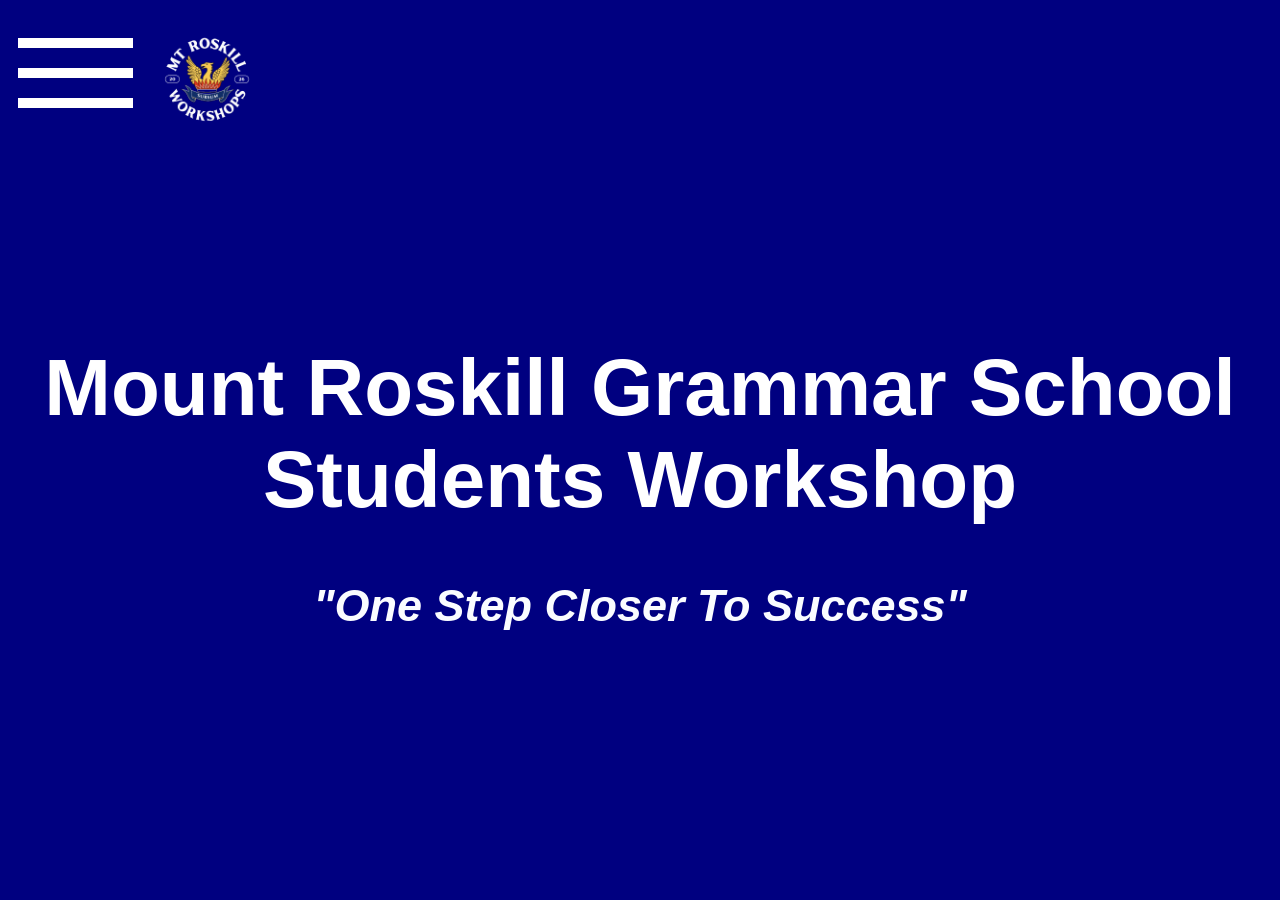
==== index.html @ 083a3773 "adding image,changing background color" ====
<!DOCTYPE html>
<html lang="en" xmlns="http://www.w3.org/1999/html">
<head>

    <meta charset="UTF-8">
    <title>home page</title>
    <link rel="stylesheet" href="style.css">

</head>

<body>
<header>

<div class="menu-icon" onclick="toggleMenu()">
    <div class="bar"></div>
    <div class="bar"></div>
    <div class="bar"></div>
</div>

 <a href="https://www.mrgs.school.nz/">
    <img src="images\finally.png" alt="phoneix">
</a>


<ul id="nav-links" class="hidden">
    <li><a href="#">Home</a></li>
    <li><a href="#">About</a></li>
    <li><a href="#">Services</a></li>
    <li><a href="#">Contact</a></li>
</ul>


</header>

<h1 class="slide-up">Mount Roskill Grammar School <br/>  Students Workshop</h1>


<p></p>

<p class="slide-up"> <strong><em>"One Step Closer To Success"</em></strong></p>
---- style.css ----
img {
width: 120px;
}

 h1 {
 color: white;
    margin-top: 200px;
    text-align: center;
    font-size: 80px;
    font-family: sans-serif;
}
.slide-up {
    opacity: 0;
    transform: translateY(50px);
    animation: moveIn 1.5s ease-out forwards;
}


@keyframes moveIn {
    to {
        opacity: 1;
        transform: translateY(0)
    }
}



.menu-icon {
    display: inline-block;
    cursor: pointer;
    padding: 10px;
}

.bar {
    width: 115px;
    height: 10px;
    background-color: white;
    margin: 20px 0;
    transition: 0.4s ease;
}


#nav-links {
    list-style: none;
    padding: 0;
    margin-top: 10px;
    display: none;
    flex-direction: column;
    gap: 10px;
}


#nav-links.show {
    display: flex;
}


#nav-links a {
    text-decoration: none;
    color: #333;
    font-size: 18px;
    font-family: sans-serif;
}




body {
background-color: navy;
}


.hamburger span {
  height: 3px;
  width: 100%;
  background-color: navy ;
  border-radius: 10px;
  color: white;
}

p {
    color: #fafcff;
    font-size: 45px;
    font-family: sans-serif;
    text-align: center
}
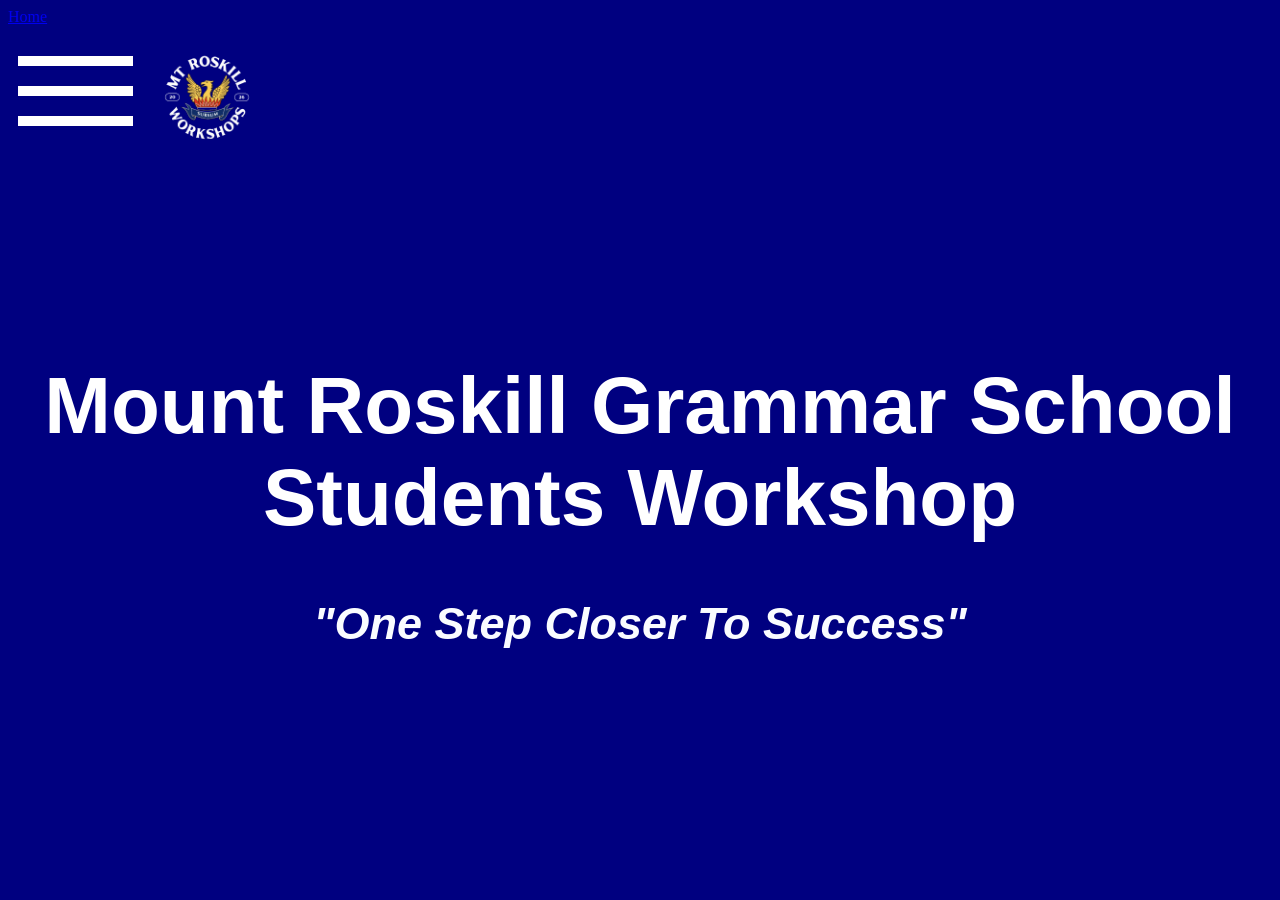
==== commit 0b6cd619: "adding image,changing background color" ====
--- a/index.html
+++ b/index.html
@@ -9,8 +9,12 @@
 </head>
 
 <body>
+
+<a href="pg2.html">Home</a>
 <header>
+<nav>
 
+</nav>
 <div class="menu-icon" onclick="toggleMenu()">
     <div class="bar"></div>
     <div class="bar"></div>
--- a/style.css
+++ b/style.css
@@ -70,7 +70,6 @@
 background-color: navy;
 }
 
-
 .hamburger span {
   height: 3px;
   width: 100%;
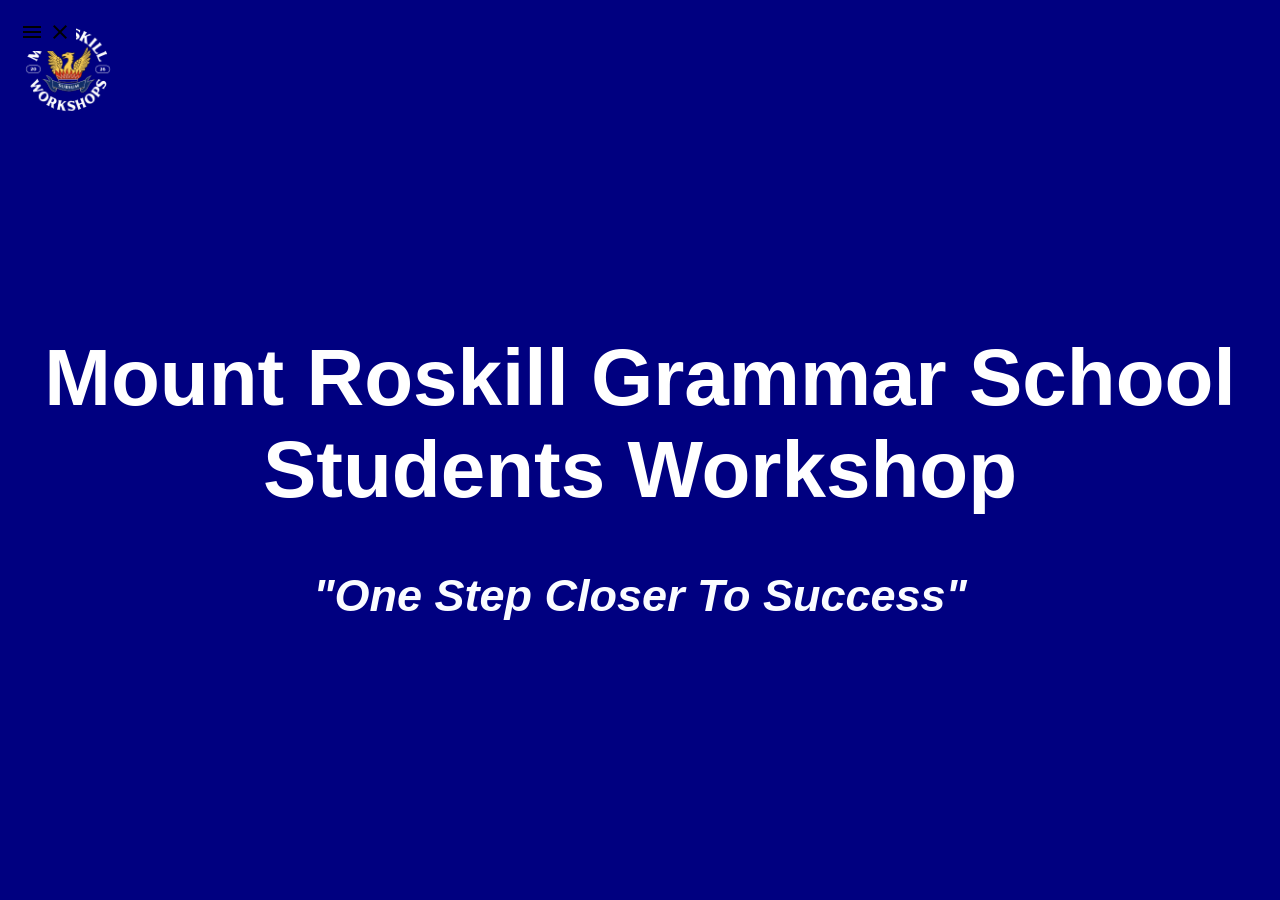
==== commit 0d287e6a: "adding image,changing background color" ====
--- a/index.html
+++ b/index.html
@@ -5,33 +5,34 @@
     <meta charset="UTF-8">
     <title>home page</title>
     <link rel="stylesheet" href="style.css">
+    <link href="https://fonts.googleapis.com/icon?family=Material+Icons" rel="stylesheet">
 
 </head>
 
 <body>
 
-<a href="pg2.html">Home</a>
+    <!-- material icons CDN in the head section, see the html settings 👆-->
+  <ul class="menu">
+    <li><a class="menuItem" href="#">Home</a></li>
+    <li><a class="menuItem" href="#">Profile</a></li>
+    <li><a class="menuItem" href="#">About</a></li>
+    <li><a class="menuItem" href="#">Contacts</a></li>
+  </ul>
+  <button class="hamburger">
+    <!-- material icons https://material.io/resources/icons/ -->
+    <i class="menuIcon material-icons">menu</i>
+    <i class="closeIcon material-icons">close</i>
+
+  </button>
+
 <header>
-<nav>
 
-</nav>
-<div class="menu-icon" onclick="toggleMenu()">
-    <div class="bar"></div>
-    <div class="bar"></div>
-    <div class="bar"></div>
-</div>
 
  <a href="https://www.mrgs.school.nz/">
     <img src="images\finally.png" alt="phoneix">
 </a>
 
 
-<ul id="nav-links" class="hidden">
-    <li><a href="#">Home</a></li>
-    <li><a href="#">About</a></li>
-    <li><a href="#">Services</a></li>
-    <li><a href="#">Contact</a></li>
-</ul>
 
 
 </header>
@@ -43,4 +44,38 @@
 
 <p class="slide-up"> <strong><em>"One Step Closer To Success"</em></strong></p>
 
+<script>
 
+const menu = document.querySelector(".menu");
+const menuItems = document.querySelectorAll(".menuItem");
+const hamburger= document.querySelector(".hamburger");
+const closeIcon= document.querySelector(".closeIcon");
+const menuIcon = document.querySelector(".menuIcon");
+
+function toggleMenu() {
+  if (menu.classList.contains("showMenu")) {
+    menu.classList.remove("showMenu");
+    closeIcon.style.display = "none";
+    menuIcon.style.display = "block";
+  } else {
+    menu.classList.add("showMenu");
+    closeIcon.style.display = "block";
+    menuIcon.style.display = "none";
+  }
+}
+
+hamburger.addEventListener("click", toggleMenu);
+
+menuItems.forEach(
+  function(menuItem) {
+    menuItem.addEventListener("click", toggleMenu);
+  }
+)
+
+
+</script>
+
+</body>
+</html>
+
+
--- a/style.css
+++ b/style.css
@@ -1,65 +1,10 @@
 
-img {
-width: 120px;
-}
 
  h1 {
  color: white;
     margin-top: 200px;
     text-align: center;
     font-size: 80px;
-    font-family: sans-serif;
-}
-.slide-up {
-    opacity: 0;
-    transform: translateY(50px);
-    animation: moveIn 1.5s ease-out forwards;
-}
-
-
-@keyframes moveIn {
-    to {
-        opacity: 1;
-        transform: translateY(0)
-    }
-}
-
-
-
-.menu-icon {
-    display: inline-block;
-    cursor: pointer;
-    padding: 10px;
-}
-
-.bar {
-    width: 115px;
-    height: 10px;
-    background-color: white;
-    margin: 20px 0;
-    transition: 0.4s ease;
-}
-
-
-#nav-links {
-    list-style: none;
-    padding: 0;
-    margin-top: 10px;
-    display: none;
-    flex-direction: column;
-    gap: 10px;
-}
-
-
-#nav-links.show {
-    display: flex;
-}
-
-
-#nav-links a {
-    text-decoration: none;
-    color: #333;
-    font-size: 18px;
     font-family: sans-serif;
 }
 
@@ -70,13 +15,7 @@
 background-color: navy;
 }
 
-.hamburger span {
-  height: 3px;
-  width: 100%;
-  background-color: navy ;
-  border-radius: 10px;
-  color: white;
-}
+
 
 p {
     color: #fafcff;
@@ -85,3 +24,61 @@
     text-align: center
 }
 
+* {
+  margin: 20000;
+  padding: 65000;
+  box-sizing: border-box;
+}
+
+.menuItem {
+  display: block;
+  margin: 2rem 4rem;
+  font-size: 1.8rem;
+  color: white;
+  text-decoration: none;
+}
+
+.menuItem:hover {
+  text-decoration: underline;
+}
+
+.hamburger {
+  position: fixed;
+  z-index: 100;
+  top: 1rem;
+  left: 1rem;
+  padding: 4px;
+  border: navy 1px;
+  background: navy;
+  cursor: pointer;
+}
+
+.closeIcon {
+  display: none;
+}
+
+.menu {
+  position: fixed;
+  transform: translateY(-100%);
+  transition: transform 0.2s;
+  top: 0;
+  left: 0;
+  right: 0;
+  bottom: 0;
+  z-index: 99;
+  background: navy;
+  color: green;
+  list-style: none;
+  padding-top: 4rem;
+}
+
+.showMenu {
+  transform: translateY(0);
+}
+
+img {
+width: 120px;
+text-align: left:
+margin-;left:20;
+padding-left:500;
+}
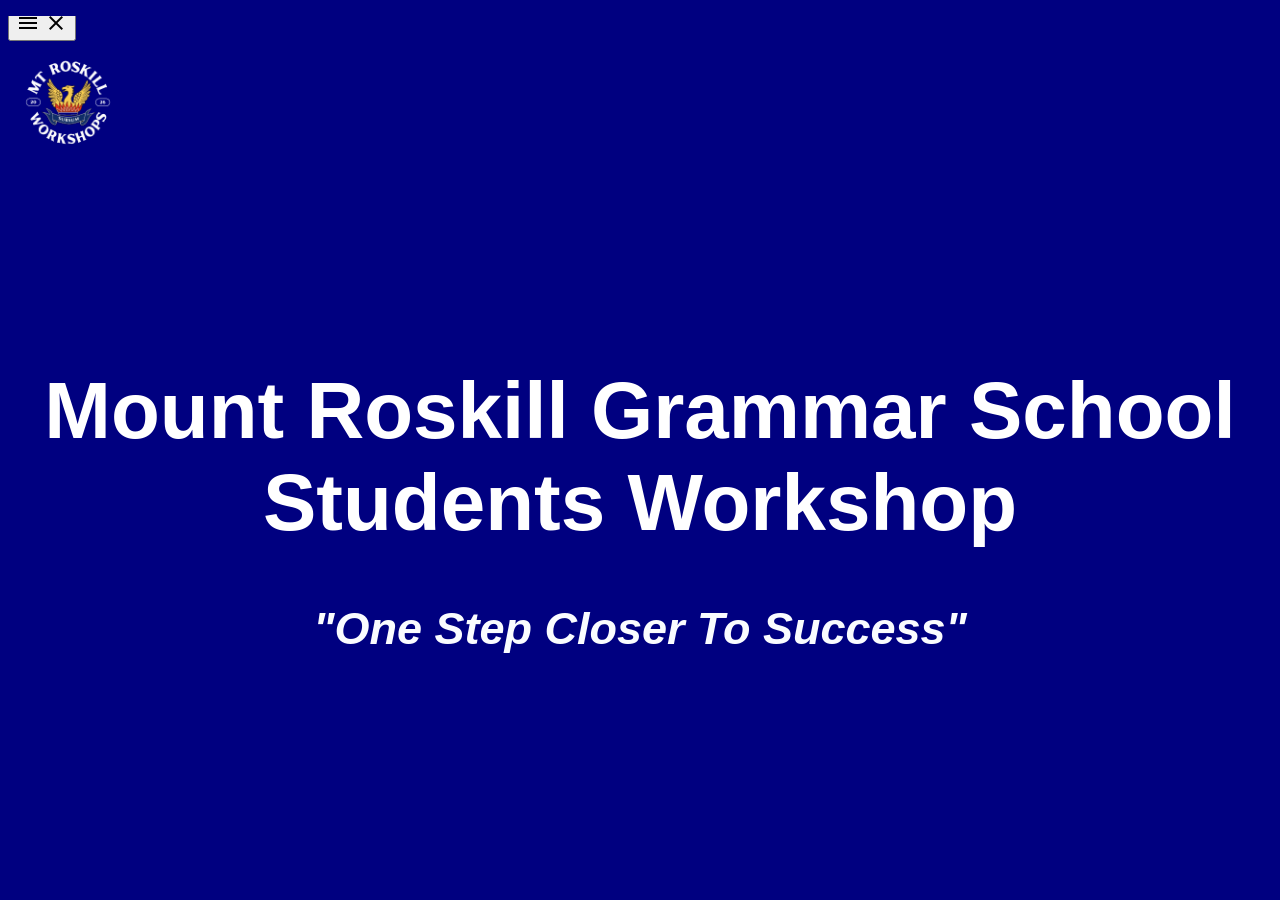
==== commit c5ad58f6: "adding image,changing background color" ====
--- a/index.html
+++ b/index.html
@@ -11,15 +11,14 @@
 
 <body>
 
-    <!-- material icons CDN in the head section, see the html settings 👆-->
   <ul class="menu">
-    <li><a class="menuItem" href="#">Home</a></li>
-    <li><a class="menuItem" href="#">Profile</a></li>
+    <li><a class="menuItem" href="index.html">Home</a></li>
+    <li><a class="menuItem" href="pg2.html">Workshop Schedule</a></li>
     <li><a class="menuItem" href="#">About</a></li>
     <li><a class="menuItem" href="#">Contacts</a></li>
   </ul>
   <button class="hamburger">
-    <!-- material icons https://material.io/resources/icons/ -->
+
     <i class="menuIcon material-icons">menu</i>
     <i class="closeIcon material-icons">close</i>
 
@@ -31,6 +30,9 @@
  <a href="https://www.mrgs.school.nz/">
     <img src="images\finally.png" alt="phoneix">
 </a>
+
+
+    <p class=" " id=" "></p>
 
 
 
--- a/style.css
+++ b/style.css
@@ -42,15 +42,18 @@
   text-decoration: underline;
 }
 
-.hamburger {
+
+.hamburger-icon {
   position: fixed;
   z-index: 100;
   top: 1rem;
   left: 1rem;
   padding: 4px;
   border: navy 1px;
-  background: navy;
+  color: navy;
   cursor: pointer;
+  width: 50px;
+  height:20px;
 }
 
 .closeIcon {
@@ -60,7 +63,7 @@
 .menu {
   position: fixed;
   transform: translateY(-100%);
-  transition: transform 0.2s;
+  transition: transform 0.5s;
   top: 0;
   left: 0;
   right: 0;
@@ -82,3 +85,4 @@
 margin-;left:20;
 padding-left:500;
 }
+
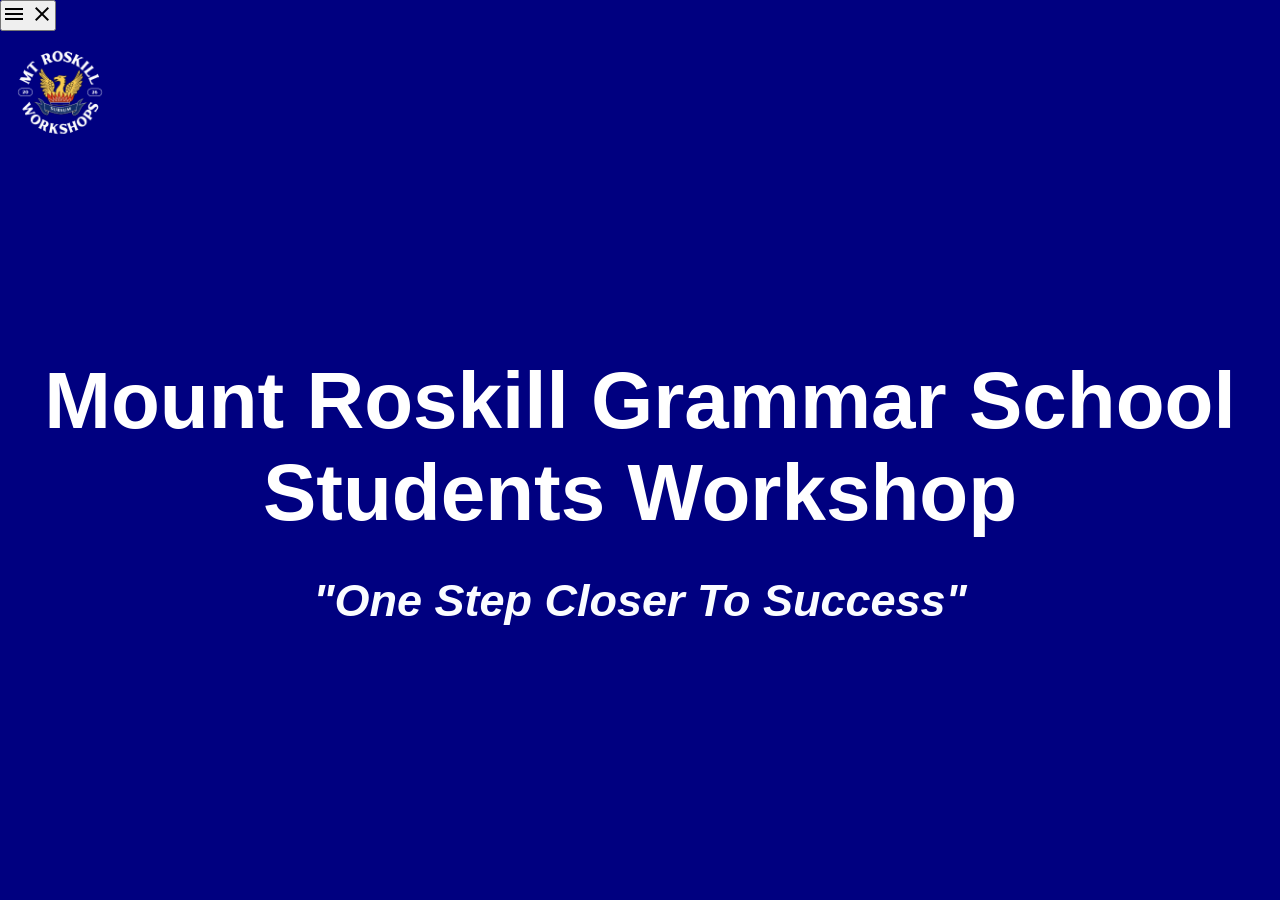
==== commit d6db6d25: "schedule grid attempt" ====
--- a/index.html
+++ b/index.html
@@ -13,9 +13,9 @@
 
   <ul class="menu">
     <li><a class="menuItem" href="index.html">Home</a></li>
-    <li><a class="menuItem" href="pg2.html">Workshop Schedule</a></li>
-    <li><a class="menuItem" href="#">About</a></li>
-    <li><a class="menuItem" href="#">Contacts</a></li>
+    <li><a class="menuItem" href="mainz.html">Workshop Schedule</a></li>
+    <li><a class="menuItem" href="about.html">About</a></li>
+    <li><a class="menuItem" href="contact.html">Contacts</a></li>
   </ul>
   <button class="hamburger">
 
@@ -39,9 +39,9 @@
 
 </header>
 
-<h1 class="slide-up">Mount Roskill Grammar School <br/>  Students Workshop</h1>
-
-
+<h1 class="slide-up">Mount Roskill Grammar School  <br>Students Workshop</h1>
+<br>
+  <br>
 <p></p>
 
 <p class="slide-up"> <strong><em>"One Step Closer To Success"</em></strong></p>
--- a/style.css
+++ b/style.css
@@ -25,8 +25,8 @@
 }
 
 * {
-  margin: 20000;
-  padding: 65000;
+  margin: 0px;
+  padding: 0px;
   box-sizing: border-box;
 }
 
@@ -81,8 +81,283 @@
 
 img {
 width: 120px;
-text-align: left:
-margin-;left:20;
+text-align: left;
+margin-left:20;
 padding-left:500;
 }
 
+
+
+#searchInput {
+    width: 1500px;
+    height: 50px;
+    padding: 0 15px;
+    font-size: 18px;
+    border-radius: 5px;
+    border: 1px solid #ccc;
+
+}
+
+
+#searchForm button {
+    height: 45px;
+    padding: 0 20px;
+    font-size: 18px;
+    cursor: pointer;
+    text-align: center;
+}
+
+
+
+.search-container {
+    display: flex;
+    justify-content: center;
+    align-items: center;
+    width: 100%;
+    margin-top: 50px;
+}
+
+
+#searchForm {
+    display: flex;
+    gap: 5px;
+}
+
+
+.grid-parent. {
+    display: grid;
+}
+
+h2{  color: white;
+    margin-bottom: 1px;
+    margin-top: 5px;
+    text-align: left;
+    font-size: 40px;
+    font-family: sans-serif;
+    padding-left: 65px;
+}
+h3{  color: white;
+    margin-bottom: 1px;
+    margin-top: 5px;
+    text-align: left;
+    font-size: 40px;
+    font-family: sans-serif;
+    padding-left: 65px;
+}
+
+.parent {
+display: grid;
+grid-template-columns: repeat(6, 1fr);
+grid-template-rows: repeat(4, 1fr);
+grid-column-gap: 0px;
+grid-row-gap: 0px;
+}
+
+.div1 { grid-area: 1 / 1 / 2 / 2;
+background-color: goldenrod;
+ font-family: "Arial Rounded MT Bold";
+    font-size: medium;
+ border-style: solid;
+}
+
+.div2 { grid-area: 1 / 2 / 2 / 3;
+background-color: darkblue;
+border-style: solid;
+
+}
+
+
+.div3 { grid-area: 1 / 3 / 2 / 4;
+background-color: darkblue;
+border-style: solid;
+
+
+}
+
+
+.div4 { grid-area: 1 / 4 / 2 / 5;
+background-color: darkblue;
+border-style: solid;
+
+
+}
+
+
+.div5 { grid-area: 1 / 5 / 2 / 6;
+background-color: darkblue;
+border-style: solid;
+
+
+}
+
+
+.div6 { grid-area: 1 / 6 / 2 / 7;
+background-color: darkblue;
+border-style: solid;
+
+
+}
+
+
+.div7 { grid-area: 2 / 1 / 3 / 2;
+background-color: crimson;
+border-style: solid;
+
+}
+
+
+.div8 { grid-area: 3 / 1 / 4 / 2;
+background-color: crimson;
+border-style: solid;
+
+}
+
+
+.div9 { grid-area: 4 / 1 / 5 / 2;
+background-color: crimson;
+border-style: solid;
+
+}
+
+
+.div10 { grid-area: 2 / 2 / 3 / 3;
+background-color: blanchedalmond;
+border-style: solid;
+
+
+}
+
+
+.div11 { grid-area: 3 / 2 / 4 / 3;
+background-color: blanchedalmond;
+border-style: solid;
+
+}
+
+
+.div12 { grid-area: 4 / 2 / 5 / 3;
+background-color: blanchedalmond;
+border-style: solid;
+
+
+
+}
+
+
+.div13 { grid-area: 2 / 3 / 3 / 4;
+background-color: blanchedalmond;
+border-style: solid;
+
+}
+
+
+.div14 { grid-area: 3 / 3 / 4 / 4;
+background-color: blanchedalmond;
+border-style: solid;
+
+
+}
+
+
+.div15 { grid-area: 4 / 3 / 5 / 4;
+background-color: blanchedalmond;
+border-style: solid;
+
+
+}
+
+
+.div16 { grid-area: 2 / 4 / 3 / 5;
+background-color: blanchedalmond;
+border-style: solid;
+
+
+}
+
+
+.div17 { grid-area: 3 / 4 / 4 / 5;
+background-color: blanchedalmond;
+border-style: solid;
+
+
+
+}
+
+
+.div18 { grid-area: 4 / 4 / 5 / 5;
+background-color: blanchedalmond;
+border-style: solid;
+
+
+
+}
+
+
+.div19 { grid-area: 2 / 5 / 3 / 6;
+background-color: blanchedalmond;
+border-style: solid;
+
+
+
+}
+
+
+.div20 { grid-area: 3 / 5 / 4 / 6;
+background-color: blanchedalmond;
+border-style: solid;
+
+
+
+}
+
+
+.div21 { grid-area: 4 / 5 / 5 / 6;
+background-color: blanchedalmond;
+border-style: solid;
+
+
+
+}
+
+
+.div22 { grid-area: 2 / 6 / 3 / 7;
+background-color: blanchedalmond;
+border-style: solid;
+
+
+
+}
+
+
+.div23 { grid-area: 3 / 6 / 4 / 7;
+background-color: blanchedalmond;
+border-style: solid;
+
+
+
+
+}
+
+
+.div24 { grid-area: 4 / 6 / 5 / 7;
+background-color: blanchedalmond;
+border-style: solid;
+
+
+
+
+}
+
+.hi{
+color: black;
+    font-size: 45.5px;
+
+
+}
+
+.red{
+   color: red;
+    font-size: 45.5px;
+
+
+}
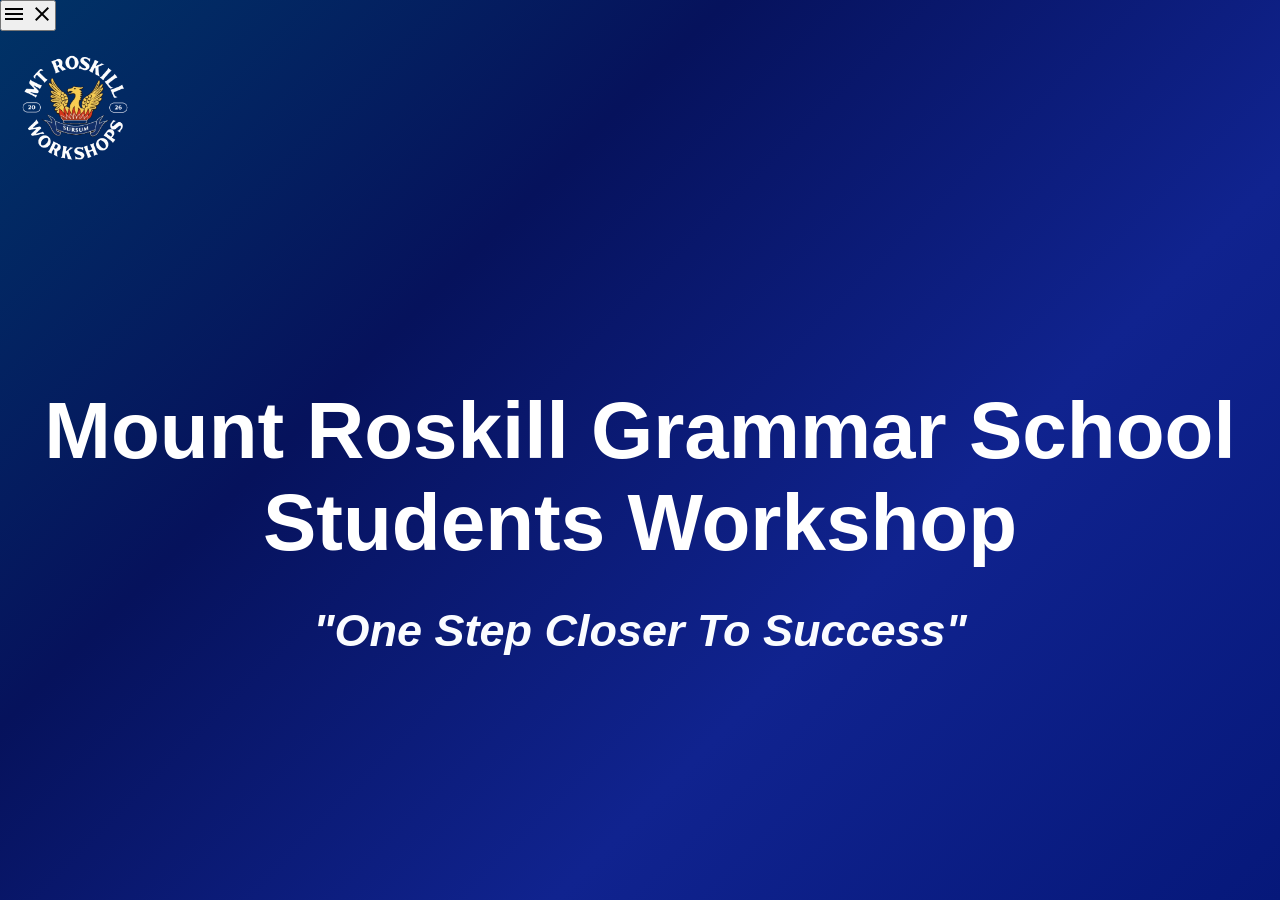
==== commit f425ac44: "background colour about pg" ====
--- a/index.html
+++ b/index.html
@@ -35,8 +35,6 @@
     <p class=" " id=" "></p>
 
 
-
-
 </header>
 
 <h1 class="slide-up">Mount Roskill Grammar School  <br>Students Workshop</h1>
@@ -45,6 +43,9 @@
 <p></p>
 
 <p class="slide-up"> <strong><em>"One Step Closer To Success"</em></strong></p>
+
+
+
 
 <script>
 
--- a/style.css
+++ b/style.css
@@ -1,8 +1,8 @@
 
 
  h1 {
- color: white;
-    margin-top: 200px;
+color: white;
+     margin-top: 200px;
     text-align: center;
     font-size: 80px;
     font-family: sans-serif;
@@ -12,9 +12,10 @@
 
 
 body {
-background-color: navy;
-}
-
+    height: 100vh;
+    margin: 0;
+    background: linear-gradient(135deg, #003366, #06125c, #10238f, #06187a);
+}
 
 
 p {
@@ -22,6 +23,24 @@
     font-size: 45px;
     font-family: sans-serif;
     text-align: center
+}
+
+
+.slide-up {
+  animation: slideUpAnimation 1s ease-out forwards;
+  opacity: 0; /* Starts invisible so it can fade in */
+}
+
+/* 2. Create the actual movement timeline */
+@keyframes slideUpAnimation {
+  from {
+    opacity: 0;
+    transform: translateY(40px); /* Starts 40 pixels lower */
+  }
+  to {
+    opacity: 1;
+    transform: translateY(0);    /* Moves up to its original position */
+  }
 }
 
 * {
@@ -69,7 +88,7 @@
   right: 0;
   bottom: 0;
   z-index: 99;
-  background: navy;
+  background: #06125c;
   color: green;
   list-style: none;
   padding-top: 4rem;
@@ -80,7 +99,7 @@
 }
 
 img {
-width: 120px;
+width: 150px;
 text-align: left;
 margin-left:20;
 padding-left:500;
@@ -145,6 +164,8 @@
     padding-left: 65px;
 }
 
+
+
 .parent {
 display: grid;
 grid-template-columns: repeat(6, 1fr);
@@ -360,4 +381,14 @@
     font-size: 45.5px;
 
 
+}
+
+
+.about{
+  margin-top: 200px;
+    text-align: center;
+    font-size: 40px;
+    font-family: sans-serif;
+
+
 }
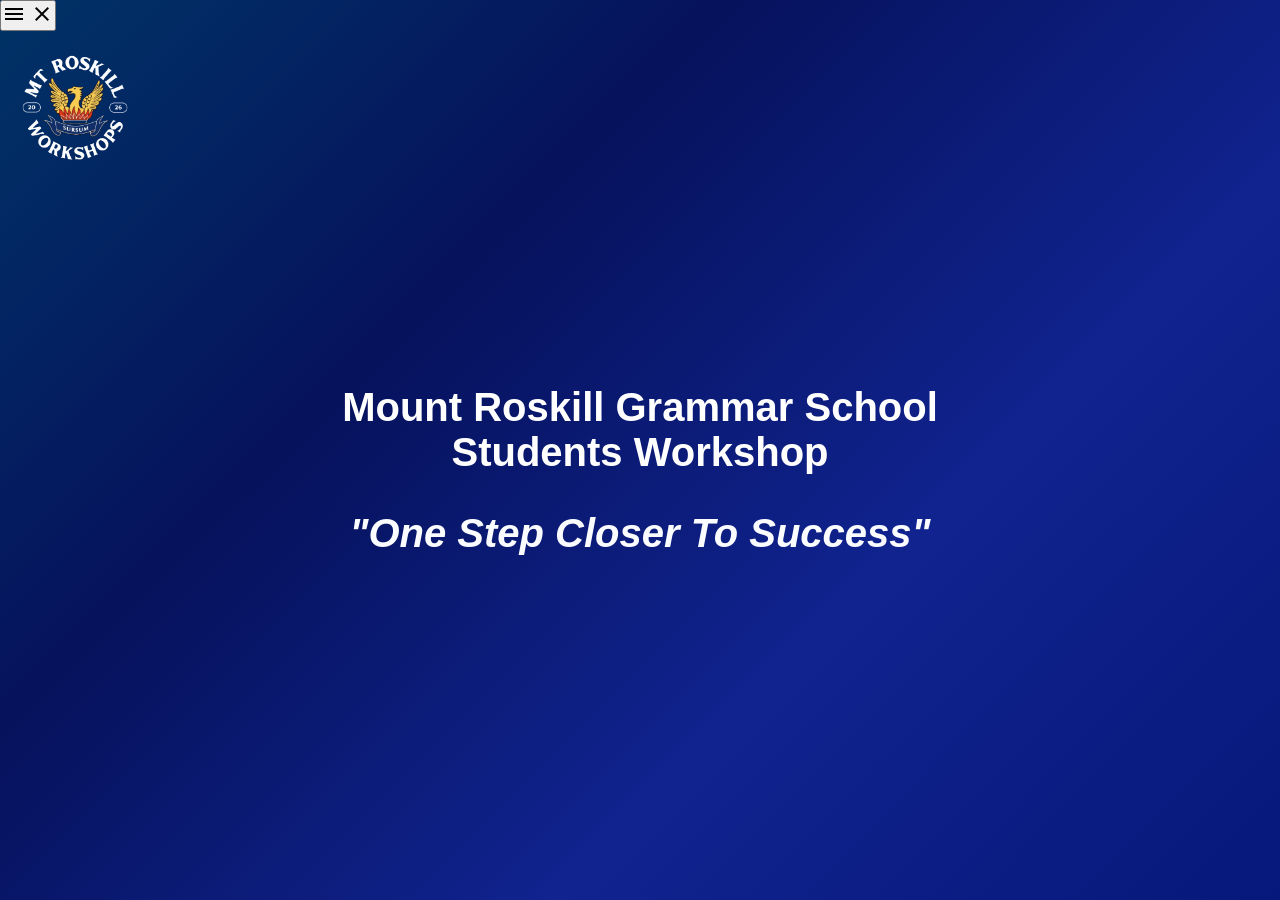
==== commit 8032f356: "contact about" ====
--- a/index.html
+++ b/index.html
@@ -1,5 +1,5 @@
 <!DOCTYPE html>
-<html lang="en" xmlns="http://www.w3.org/1999/html">
+<html lang="en">
 <head>
 
     <meta charset="UTF-8">
@@ -28,11 +28,11 @@
 
 
  <a href="https://www.mrgs.school.nz/">
-    <img src="images\finally.png" alt="phoneix">
+    <img src="images/finally.png" alt="phoneix">
 </a>
 
 
-    <p class=" " id=" "></p>
+
 
 
 </header>
--- a/style.css
+++ b/style.css
@@ -4,7 +4,7 @@
 color: white;
      margin-top: 200px;
     text-align: center;
-    font-size: 80px;
+    font-size: 150px;
     font-family: sans-serif;
 }
 
@@ -182,14 +182,14 @@
 }
 
 .div2 { grid-area: 1 / 2 / 2 / 3;
-background-color: darkblue;
+background-color: #1a799c;
 border-style: solid;
 
 }
 
 
 .div3 { grid-area: 1 / 3 / 2 / 4;
-background-color: darkblue;
+background-color: #1a799c;
 border-style: solid;
 
 
@@ -197,7 +197,7 @@
 
 
 .div4 { grid-area: 1 / 4 / 2 / 5;
-background-color: darkblue;
+background-color: #1a799c;
 border-style: solid;
 
 
@@ -205,7 +205,7 @@
 
 
 .div5 { grid-area: 1 / 5 / 2 / 6;
-background-color: darkblue;
+background-color: #1a799c;
 border-style: solid;
 
 
@@ -213,7 +213,7 @@
 
 
 .div6 { grid-area: 1 / 6 / 2 / 7;
-background-color: darkblue;
+background-color: #1a799c;
 border-style: solid;
 
 
@@ -385,8 +385,30 @@
 
 
 .about{
-  margin-top: 200px;
+  margin-top: 40px;
     text-align: center;
+    font-size: 45px;
+    font-family: sans-serif;
+
+
+}
+
+.ab{
+text-align: center;
+
+}
+
+
+.contact{
+margin-top: 40px;
+
+
+
+}
+
+
+.slide-up{
+text-align: center;
     font-size: 40px;
     font-family: sans-serif;
 
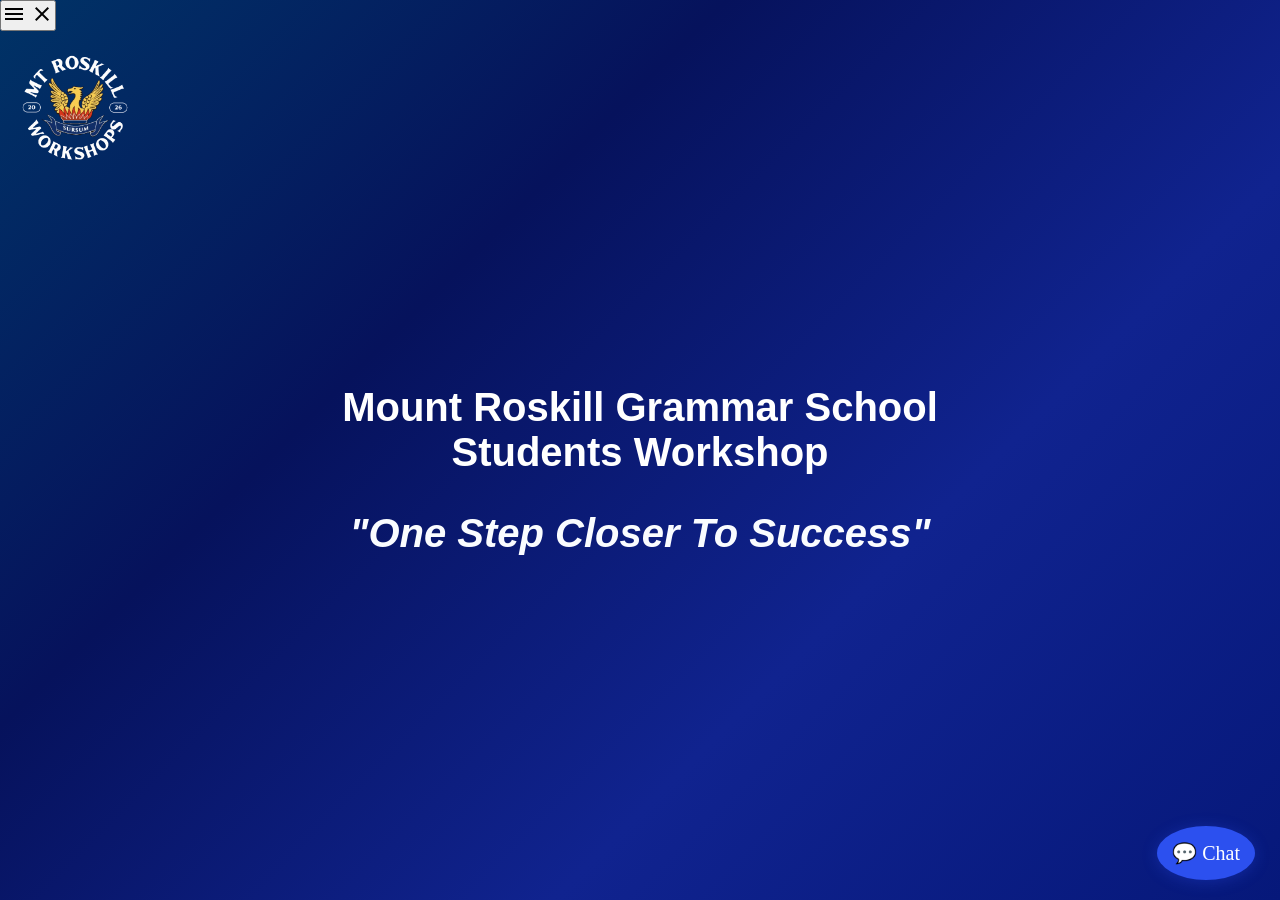
==== commit eb2c80e3: "contact about" ====
--- a/index.html
+++ b/index.html
@@ -45,6 +45,25 @@
 <p class="slide-up"> <strong><em>"One Step Closer To Success"</em></strong></p>
 
 
+  <div class="chat-box">
+    <div class="chat-box-header">
+      <h3>Message Us</h3>
+      <p id="close-btn">&times;</p>
+    </div>
+
+    <div class="chat-box-body">
+      <div class="message bot">Hello! How can I help you today?</div>
+      <div class="message user">Hi! I want to know more about your services.</div>
+    </div>
+
+    <div class="chat-box-footer">
+      <input id="userInput" type="text" placeholder="Type your message...">
+      <button id="sendBtn">Send</button>
+    </div>
+  </div>
+
+  <div class="chat-button" id="chatBtn">💬 Chat</div>
+
 
 
 <script>
@@ -75,6 +94,47 @@
   }
 )
 
+// Toggle Chatbox Visibility
+const chatBox = document.querySelector('.chat-box');
+const chatBtn = document.getElementById('chatBtn');
+const closeBtn = document.getElementById('close-btn');
+const sendBtn = document.getElementById('sendBtn');
+const userInput = document.getElementById('userInput');
+const chatBody = document.querySelector('.chat-box-body');
+
+chatBtn.addEventListener('click', () => {
+  chatBox.style.display = 'flex';
+  chatBtn.style.display = 'none';
+});
+
+closeBtn.addEventListener('click', () => {
+  chatBox.style.display = 'none';
+  chatBtn.style.display = 'block';
+});
+
+// Handle Sending Messages
+sendBtn.addEventListener('click', () => {
+  const text = userInput.value.trim();
+  if (text === '') return;
+
+  const userMessage = document.createElement('div');
+  userMessage.classList.add('message', 'user');
+  userMessage.textContent = text;
+  chatBody.appendChild(userMessage);
+
+  userInput.value = '';
+
+  // Fake bot reply
+  const botMessage = document.createElement('div');
+  botMessage.classList.add('message', 'bot');
+  botMessage.textContent = 'Thanks for your message!';
+  chatBody.appendChild(botMessage);
+
+  chatBody.scrollTop = chatBody.scrollHeight;
+});
+
+
+
 
 </script>
 
--- a/style.css
+++ b/style.css
@@ -1,4 +1,4 @@
-
+@import url("https://fonts.googleapis.com/css?family=Raleway|Ubuntu&display=swap");
 
  h1 {
 color: white;
@@ -6,6 +6,7 @@
     text-align: center;
     font-size: 150px;
     font-family: sans-serif;
+
 }
 
 
@@ -29,6 +30,7 @@
 .slide-up {
   animation: slideUpAnimation 1s ease-out forwards;
   opacity: 0; /* Starts invisible so it can fade in */
+  font-size: 150px;
 }
 
 /* 2. Create the actual movement timeline */
@@ -413,4 +415,88 @@
     font-family: sans-serif;
 
 
+}
+
+
+
+.chat-box {
+  width: 350px;
+  height: 450px;
+  background: #fff;
+  border-radius: 10px;
+  position: fixed;
+  bottom: 90px;
+  right: 20px;
+  box-shadow: 0 0 15px rgba(0,0,0,0.2);
+  display: none;
+  flex-direction: column;
+}
+
+.chat-box-header {
+  background: #2C50EF;
+  color: white;
+  padding: 12px;
+  border-radius: 10px 10px 0 0;
+  display: flex;
+  justify-content: space-between;
+}
+
+.chat-box-body {
+  flex: 1;
+  padding: 10px;
+  overflow-y: auto;
+  background: #f8f8f8;
+}
+
+.message {
+  margin: 8px 0;
+  padding: 10px;
+  border-radius: 6px;
+  font-size: 14px;
+}
+
+.message.bot {
+  background: #e1e1ff;
+  align-self: flex-start;
+}
+
+.message.user {
+  background: #c6f6d5;
+  align-self: flex-end;
+}
+
+.chat-box-footer {
+  padding: 10px;
+  display: flex;
+  gap: 10px;
+}
+
+.chat-box-footer input {
+  flex: 1;
+  padding: 8px;
+  border-radius: 6px;
+  border: 1px solid #ccc;
+}
+
+.chat-button {
+  background: #2C50EF;
+  color: white;
+  padding: 15px;
+  border-radius: 50%;
+  position: fixed;
+  bottom: 20px;
+  right: 25px;
+  cursor: pointer;
+  box-shadow: 0 2px 15px rgba(44,80,239,0.3);
+  text-align: center;
+  font-size: 20px;
+}
+
+@media (max-width: 480px) {
+  .chat-box {
+    width: 100%;
+    right: 0;
+    bottom: 0;
+    border-radius: 0;
+  }
 }
